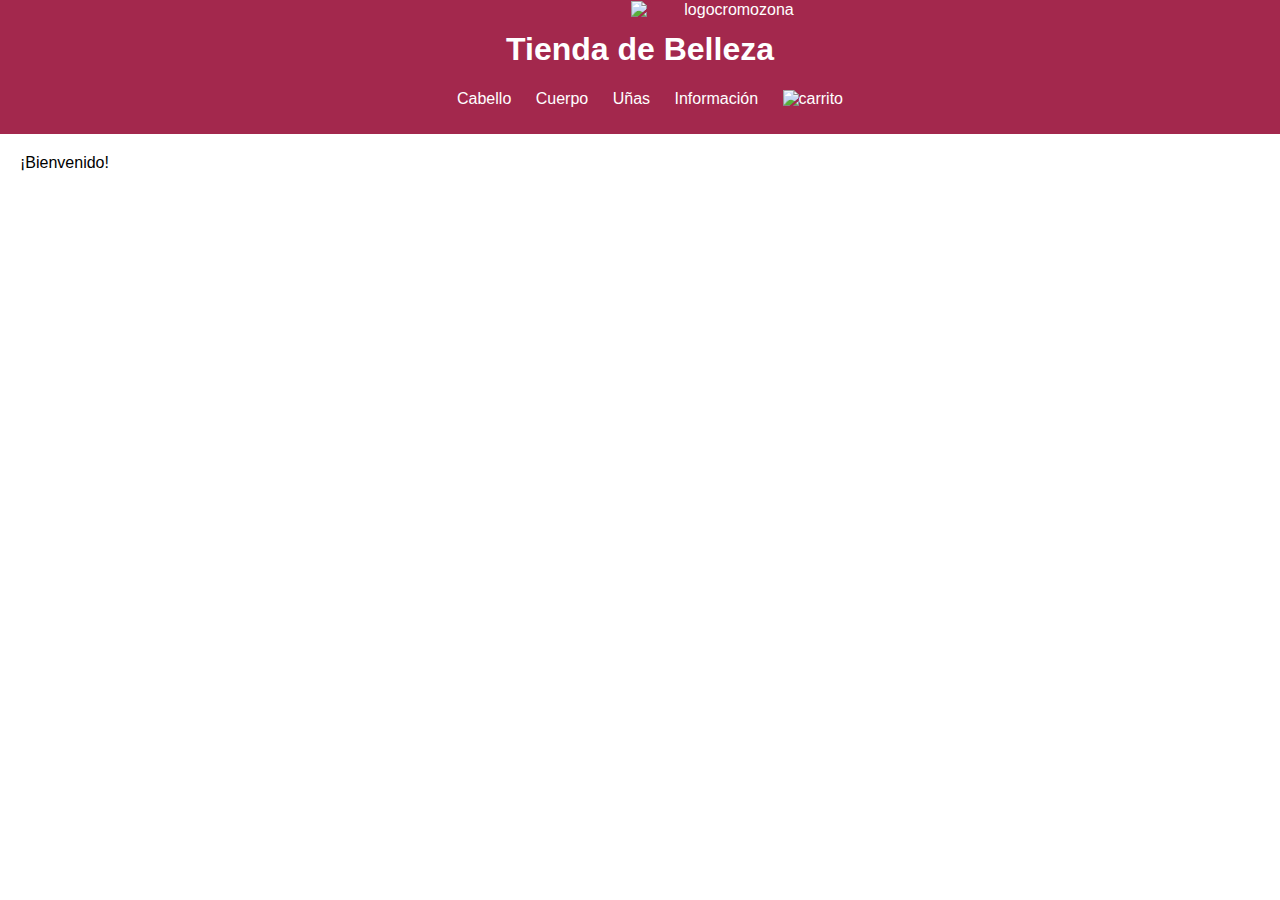
==== web/index.html @ edf5cf91 "web" ====
<!DOCTYPE html>
<html lang="es">
<head>
    <meta charset="UTF-8">
    <meta name="viewport" content="width=device-width, initial-scale=1.0">
    <title>Tienda de Belleza</title>
    <link rel="stylesheet" href="styles.css">
</head>
<body>

<header>
    <div class="logo">
        <img src="logo.png" alt="logocromozona">
    </div>
    <h1>Tienda de Belleza</h1>
    <nav>
        <ul>
            <li><a href="cabello/cabello.html">Cabello</a></li>
            <li><a href="cuerpo/cuerpo.html">Cuerpo</a></li>
            <li><a href="unas/unas.html">Uñas</a></li>
            <li><a href="info/info.html">Información</a></li>
            <li class="cesta"><a href="carrito/carrito.html"><img src="carrito/carrito.png" alt="carrito"></a></li>
        </ul>
    </nav>
</header>

<div id="contenido">
    ¡Bienvenido!
</div>

<script src="script.js"></script>
</body>
</html>
---- web/styles.css ----
body {
    font-family: 'Arial', sans-serif;
    margin: 0;
    padding: 0;
}

header {
    background-color: #A3284D;
    color: white;
    padding: 10px;
    text-align: center;
}

h1 {
    text-align: center;
}

.logo {
    position: absolute;
    transform: translateX(-50%);
    left: 50%;
}

.logo img {
    width: 200px;
    height: 133px;
    opacity: 1;
    transition: opacity 0.5s;
    position: absolute;
    margin-top: -9px;
    margin-left: -9px;
}

nav ul {
    list-style: none;
}

nav ul li {
    display: inline;
    margin-right: 20px;
}

a {
    text-decoration: none;
    color: white;
}

#contenido {
    padding: 20px;
}

/* RESPONSIVE DESIGN */
[class*="col-"] {
    width: 100%;
}

@media only screen and (min-width: 400px) {
    /* For tablets: */
    .col-s-1 {width: 8.33%;}
    /* Other column styles... */
    .col-s-12 {width: 100%;}
}

@media only screen and (min-width: 768px) {
    /* For desktop: */
    .col-1 {width: 8.33%;}
    /* Other column styles... */
    .col-12 {width: 100%;}
}
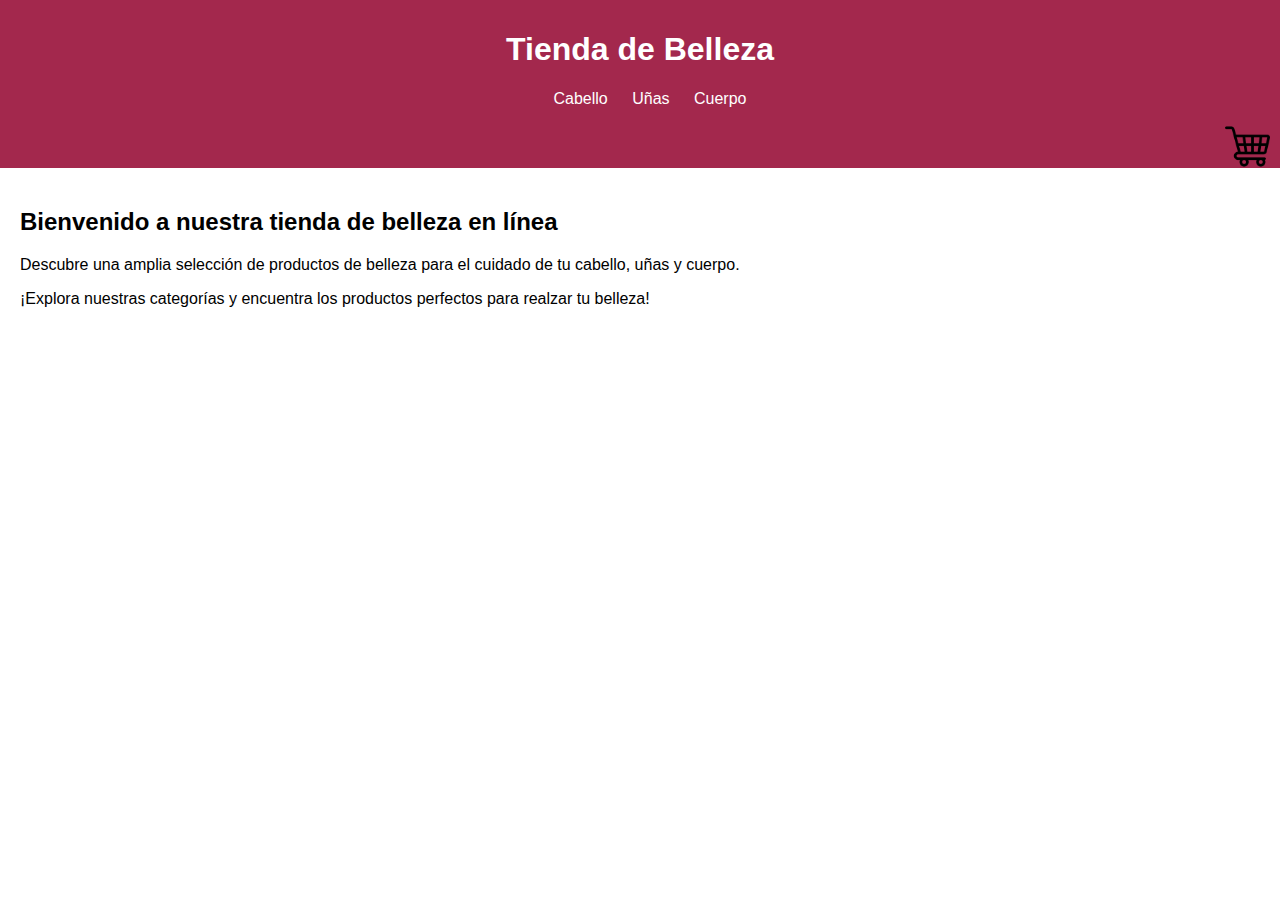
==== commit c53ae712: "renuevolaweb" ====
--- a/web/index.html
+++ b/web/index.html
@@ -1,33 +1,39 @@
-<!DOCTYPE html>
-<html lang="es">
-<head>
-    <meta charset="UTF-8">
-    <meta name="viewport" content="width=device-width, initial-scale=1.0">
-    <title>Tienda de Belleza</title>
-    <link rel="stylesheet" href="styles.css">
-</head>
-<body>
-
-<header>
-    <div class="logo">
-        <img src="logo.png" alt="logocromozona">
-    </div>
-    <h1>Tienda de Belleza</h1>
-    <nav>
-        <ul>
-            <li><a href="cabello/cabello.html">Cabello</a></li>
-            <li><a href="cuerpo/cuerpo.html">Cuerpo</a></li>
-            <li><a href="unas/unas.html">Uñas</a></li>
-            <li><a href="info/info.html">Información</a></li>
-            <li class="cesta"><a href="carrito/carrito.html"><img src="carrito/carrito.png" alt="carrito"></a></li>
-        </ul>
-    </nav>
-</header>
-
-<div id="contenido">
-    ¡Bienvenido!
-</div>
-
-<script src="script.js"></script>
-</body>
-</html>
+<!DOCTYPE html>
+<html lang="es">
+<head>
+    <meta charset="UTF-8">
+    <meta name="viewport" content="width=device-width, initial-scale=1.0">
+    <title>Tienda de Belleza</title>
+    <link rel="stylesheet" href="styles.css">
+</head>
+<body>
+
+<header>
+    <h1>Tienda de Belleza</h1>
+    <nav>
+        <ul id="desplegado" class="desplegado">
+            <li><a href="./cabello/cabello.html">Cabello</a></li>
+            <li><a href="./unas/unas.html">Uñas</a></li>
+            <li><a href="./cuerpo/cuerpo.html">Cuerpo</a></li>
+        </ul>
+        <select id="plegable" class="plegable">
+            <option value></option>
+            <option value="./cabello/cabello.html">Cabello</option>
+            <option value="./unas/unas.html">Uñas</option>
+            <option value="./cuerpo/cuerpo.html">Cuerpo</option>
+        </select>
+        <ul>
+            <li class="cesta"><a href="./../../web/carrito/carrito.html"><img src="./../web/carrito/carrito.png"></a></li>
+        </ul>
+    </nav>
+</header>
+
+<div id="contenido">
+    <h2>Bienvenido a nuestra tienda de belleza en línea</h2>
+    <p>Descubre una amplia selección de productos de belleza para el cuidado de tu cabello, uñas y cuerpo.</p>
+    <p>¡Explora nuestras categorías y encuentra los productos perfectos para realzar tu belleza!</p>
+</div>
+
+<script src="scripts.js"></script>
+</body>
+</html>
--- a/web/styles.css
+++ b/web/styles.css
@@ -1,70 +1,107 @@
- 
-body {
-    font-family: 'Arial', sans-serif;
-    margin: 0;
-    padding: 0;
-}
-
-header {
-    background-color: #A3284D;
-    color: white;
-    padding: 10px;
-    text-align: center;
-}
-
-h1 {
-    text-align: center;
-}
-
-.logo {
-    position: absolute;
-    transform: translateX(-50%);
-    left: 50%;
-}
-
-.logo img {
-    width: 200px;
-    height: 133px;
-    opacity: 1;
-    transition: opacity 0.5s;
-    position: absolute;
-    margin-top: -9px;
-    margin-left: -9px;
-}
-
-nav ul {
-    list-style: none;
-}
-
-nav ul li {
-    display: inline;
-    margin-right: 20px;
-}
-
-a {
-    text-decoration: none;
-    color: white;
-}
-
-#contenido {
-    padding: 20px;
-}
-
-/* RESPONSIVE DESIGN */
-[class*="col-"] {
-    width: 100%;
-}
-
-@media only screen and (min-width: 400px) {
-    /* For tablets: */
-    .col-s-1 {width: 8.33%;}
-    /* Other column styles... */
-    .col-s-12 {width: 100%;}
-}
-
-@media only screen and (min-width: 768px) {
-    /* For desktop: */
-    .col-1 {width: 8.33%;}
-    /* Other column styles... */
-    .col-12 {width: 100%;}
-}
+body {
+    font-family: 'Arial', sans-serif;
+    margin: 0;
+    padding: 0;
+}
+
+header {
+    background-color: #A3284D;
+    color: white;
+    padding: 10px;
+    text-align: center;
+}
+
+.inicio img {
+    width: 5vh;
+    height: 5vh;
+    margin-bottom: -2vh;
+}
+
+nav ul {
+    list-style: none;
+}
+
+nav ul li {
+    display: inline;
+    margin-right: 20px;
+}
+
+a {
+    text-decoration: none;
+    color: white;
+}
+
+#contenido {
+    padding: 20px;
+}
+
+.cesta img{
+    width: 5vh;
+    height: 5vh;
+    float: right;
+}
+
+/*RESPONSIVE DESIGN*/
+
+[class*="col-"] {
+    width: 100%;
+}
+
+@media only screen and (max-width: 400px) {
+#desplegado{
+    display: none;   
+}
+
+#plegable {
+    /*QUITAR FLECHA MENÚ*/
+    -webkit-appearance: none;
+    -moz-appearance: none;
+    appearance: none; 
+    /*QUITAR FLECHA MENÚ*/
+    background: transparent url(./menu.png) no-repeat;
+    background-size: 5vh;
+    width: 5vh;
+  
+}
+
+
+}
+@media only screen and (min-width: 400px) {
+    /* For tablets: */
+    .col-s-1 {width: 8.33%;}
+    .col-s-2 {width: 16.66%;}
+    .col-s-3 {width: 25%;}
+    .col-s-4 {width: 33.33%;}
+    .col-s-5 {width: 41.66%;}
+    .col-s-6 {width: 50%;}
+    .col-s-7 {width: 58.33%;}
+    .col-s-8 {width: 66.66%;}
+    .col-s-9 {width: 75%;}
+    .col-s-10 {width: 83.33%;}
+    .col-s-11 {width: 91.66%;}
+    .col-s-12 {width: 100%;}
+
+    #plegable{
+        display: none;
+    }
+}
+
+@media only screen and (min-width: 768px) {
+    /* For desktop: */
+    .col-1 {width: 8.33%;}
+    .col-2 {width: 16.66%;}
+    .col-3 {width: 25%;}
+    .col-4 {width: 33.33%;}
+    .col-5 {width: 41.66%;}
+    .col-6 {width: 50%;}
+    .col-7 {width: 58.33%;}
+    .col-8 {width: 66.66%;}
+    .col-9 {width: 75%;}
+    .col-10 {width: 83.33%;}
+    .col-11 {width: 91.66%;}
+    .col-12 {width: 100%;}
+
+    #plegable{
+        display: none;
+    }
+}
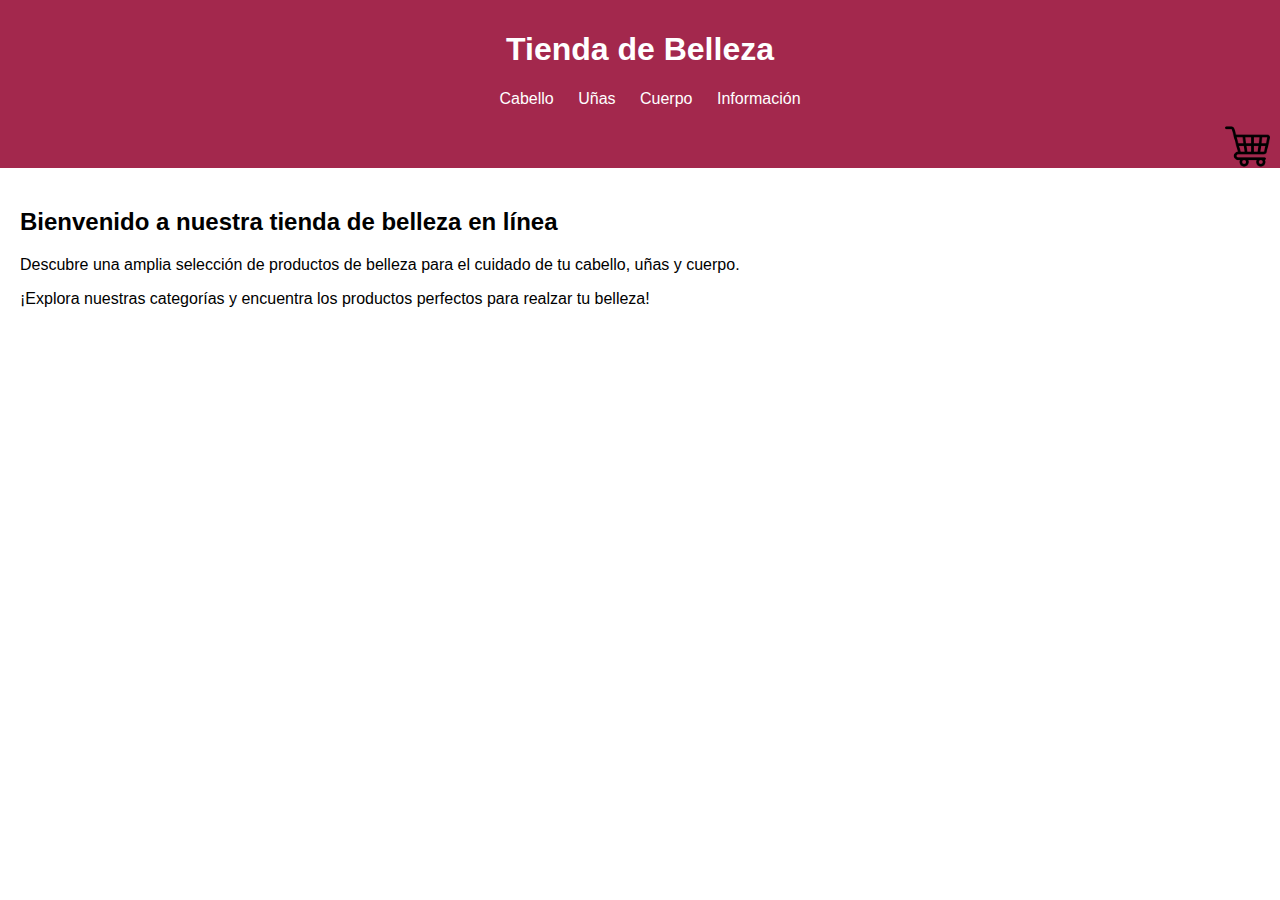
==== commit c5ffd9dd: "webmóviladaptada" ====
--- a/web/index.html
+++ b/web/index.html
@@ -15,15 +15,17 @@
             <li><a href="./cabello/cabello.html">Cabello</a></li>
             <li><a href="./unas/unas.html">Uñas</a></li>
             <li><a href="./cuerpo/cuerpo.html">Cuerpo</a></li>
+            <li><a href="./info/info.html">Información</a></li>
         </ul>
         <select id="plegable" class="plegable">
             <option value></option>
             <option value="./cabello/cabello.html">Cabello</option>
             <option value="./unas/unas.html">Uñas</option>
             <option value="./cuerpo/cuerpo.html">Cuerpo</option>
+            <option value="./info/info.html">Información</option>
         </select>
         <ul>
-            <li class="cesta"><a href="./../../web/carrito/carrito.html"><img src="./../web/carrito/carrito.png"></a></li>
+            <li class="cesta"><a href="./carrito/carrito.html"><img src="./carrito/carrito.png"></a></li>
         </ul>
     </nav>
 </header>
@@ -34,6 +36,6 @@
     <p>¡Explora nuestras categorías y encuentra los productos perfectos para realzar tu belleza!</p>
 </div>
 
-<script src="scripts.js"></script>
+<script src="script.js"></script>
 </body>
 </html>
--- a/web/styles.css
+++ b/web/styles.css
@@ -3,6 +3,9 @@
     margin: 0;
     padding: 0;
 }
+
+
+
 
 header {
     background-color: #A3284D;
@@ -59,9 +62,29 @@
     appearance: none; 
     /*QUITAR FLECHA MENÚ*/
     background: transparent url(./menu.png) no-repeat;
-    background-size: 5vh;
+    background-size: 5vh 4vh;
     width: 5vh;
+    height: 4vh;
+    border-radius: 5px;
   
+}
+
+nav {
+    display: flex; /* Usar flexbox */
+    justify-content: space-between; /* Espaciado uniforme entre los elementos */
+    align-items: center; /* Centrar verticalmente los elementos */
+    margin: auto;
+}
+
+.desplegado,
+select {
+    list-style: none;
+    display: flex; /* Usar flexbox */
+}
+
+.desplegado li,
+select {
+    margin: auto;
 }
 
 
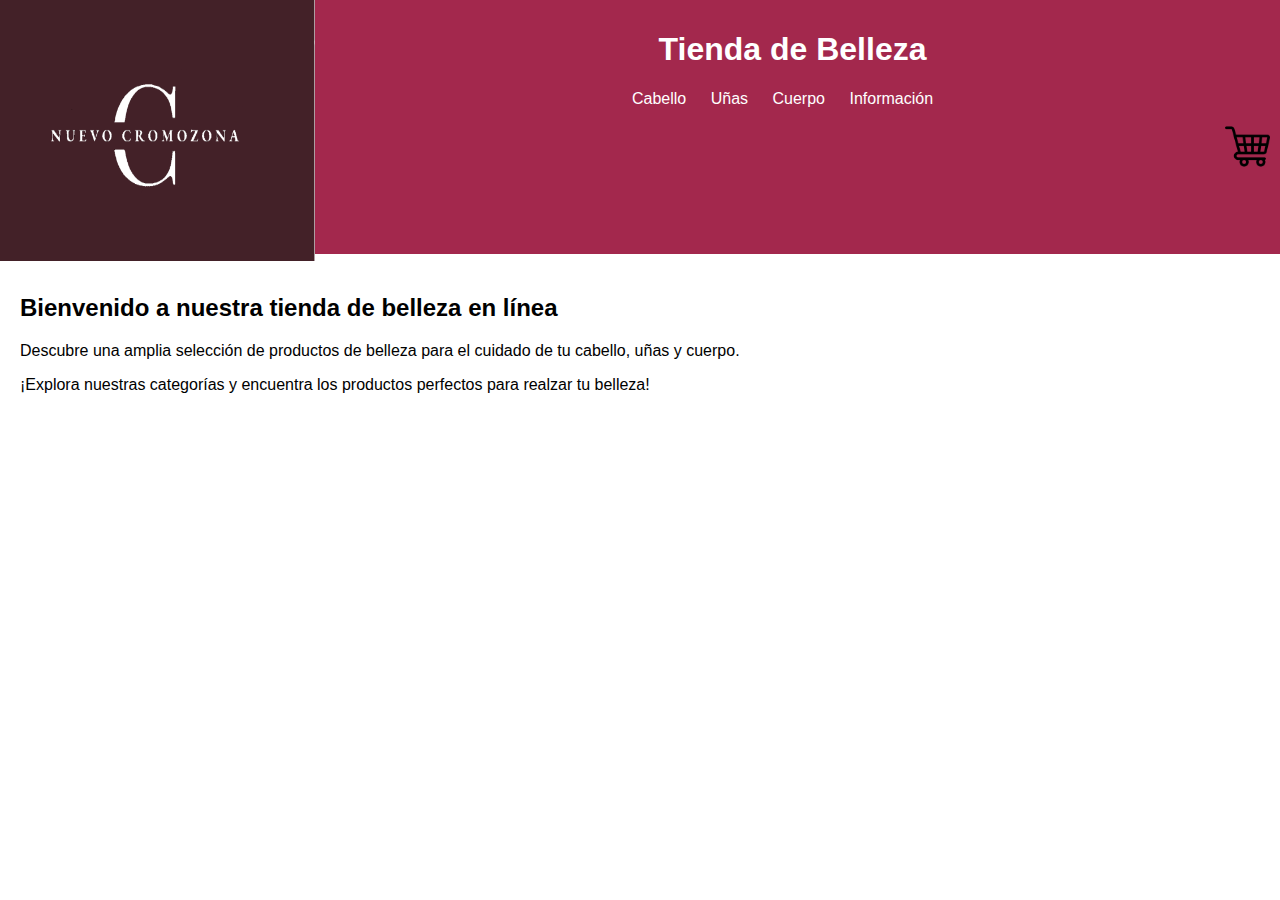
==== commit 8b54cfc5: "añadowebbuena" ====
--- a/web/index.html
+++ b/web/index.html
@@ -7,7 +7,7 @@
     <link rel="stylesheet" href="styles.css">
 </head>
 <body>
-
+    <img id="logo" src="logo.png">
 <header>
     <h1>Tienda de Belleza</h1>
     <nav>
--- a/web/styles.css
+++ b/web/styles.css
@@ -4,14 +4,12 @@
     padding: 0;
 }
 
-
-
-
 header {
     background-color: #A3284D;
     color: white;
     padding: 10px;
     text-align: center;
+    height: 26vh;
 }
 
 .inicio img {
@@ -87,8 +85,14 @@
     margin: auto;
 }
 
+#logo{
+    width: 100%;
+    height: 31vh;
+    margin-bottom: -0.6vh;
+}
+}
 
-}
+
 @media only screen and (min-width: 400px) {
     /* For tablets: */
     .col-s-1 {width: 8.33%;}
@@ -106,6 +110,17 @@
 
     #plegable{
         display: none;
+    }
+
+    #logo{
+        width: 35vh;
+        height: 31vh;
+        display:grid;
+        opacity: 0.0s;
+        position: relative;
+        float: left;
+        height: 29vh;
+        
     }
 }
 
@@ -127,4 +142,15 @@
     #plegable{
         display: none;
     }
+
+    #logo{
+        width: 35vh;
+        height: 31vh;
+        display:grid;
+        opacity: 0.0s;
+        position: relative;
+        float: left;
+        height: 29vh;
+        
+    }
 }
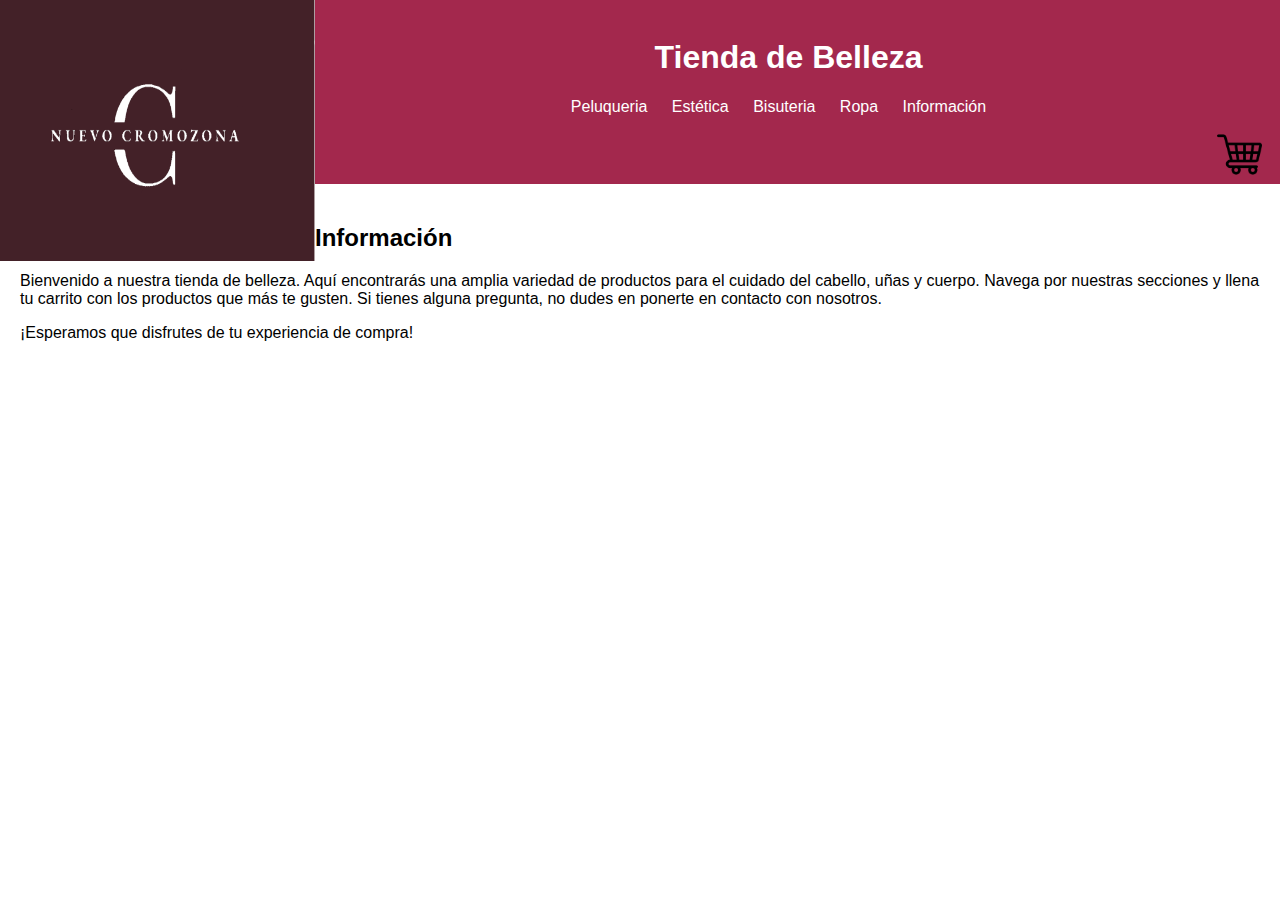
==== commit 79c0ba16: "submenusdesplegables" ====
--- a/web/index.html
+++ b/web/index.html
@@ -3,25 +3,40 @@
 <head>
     <meta charset="UTF-8">
     <meta name="viewport" content="width=device-width, initial-scale=1.0">
-    <title>Tienda de Belleza</title>
+    <title>Tienda de Belleza - Información</title>
     <link rel="stylesheet" href="styles.css">
 </head>
 <body>
-    <img id="logo" src="logo.png">
+    <img id="logo" src="./logo.png">
 <header>
     <h1>Tienda de Belleza</h1>
     <nav>
-        <ul id="desplegado" class="desplegado">
-            <li><a href="./cabello/cabello.html">Cabello</a></li>
-            <li><a href="./unas/unas.html">Uñas</a></li>
-            <li><a href="./cuerpo/cuerpo.html">Cuerpo</a></li>
-            <li><a href="./info/info.html">Información</a></li>
+        <ul>
+            <li id="desplegado" class="desplegado"><a href="./peluqueria/peluqueria.html">Peluqueria</a>
+                <ul class="dropdown-content">
+                    <li><a href="./peluqueria/apartados/utillaje/utillaje.html">Utillaje</a></li>
+                    <li><a href="./peluqueria/apartados/aparatologia/aparatologia.html">Aparatología</a></li>
+                    <li><a href="./peluqueria/apartados/accesorios/accesorios.html">Accesorios</a></li>
+                    <li><a href="./peluqueria/apartados/tintes/tintes.html">Tintes</a></li>
+                    <li><a href="./peluqueria/apartados/oxigenadas/oxigenadas.html">Oxigenadas</a></li>
+                    <li><a href="./peluqueria/apartados/deco/deco.html">Deco</a></li>
+                    <li><a href="./peluqueria/apartados/champus/champus.html">Champús</a></li>
+                    <li><a href="./peluqueria/apartados/acondicionador/acondicionador.html">Acondicionador</a></li>
+                    <li><a href="./peluqueria/apartados/mascarilla/mascarilla.html">Mascarilla</a></li>
+                    <li><a href="./peluqueria/apartados/tratamientos/tratamientos.html">Tratamientos</a></li>
+                </ul>
+            </li>
+            <li id="desplegado" class="desplegado"><a href="./estetica/estetica.html">Estética</a></li>
+            <li id="desplegado" class="desplegado"><a href="./bisuteria/bisuteria.html">Bisuteria</a></li>
+            <li id="desplegado" class="desplegado"><a href="./ropa/ropa.html">Ropa</a></li>
+            <li id="desplegado" class="desplegado"><a href="./info/info.html">Información</a></li>
         </ul>
         <select id="plegable" class="plegable">
             <option value></option>
-            <option value="./cabello/cabello.html">Cabello</option>
-            <option value="./unas/unas.html">Uñas</option>
-            <option value="./cuerpo/cuerpo.html">Cuerpo</option>
+            <option value="./peluqueria/peluqueria.html">Peluquería</option>
+            <option value="./estetica/estetica.html">Estética</option>
+            <option value="./bisuteria/bisuteria.html">Bisuteria</option>
+            <option value="./ropa/ropa.html">Ropa</option>
             <option value="./info/info.html">Información</option>
         </select>
         <ul>
@@ -31,11 +46,11 @@
 </header>
 
 <div id="contenido">
-    <h2>Bienvenido a nuestra tienda de belleza en línea</h2>
-    <p>Descubre una amplia selección de productos de belleza para el cuidado de tu cabello, uñas y cuerpo.</p>
-    <p>¡Explora nuestras categorías y encuentra los productos perfectos para realzar tu belleza!</p>
+    <h2>Información</h2>
+    <p>Bienvenido a nuestra tienda de belleza. Aquí encontrarás una amplia variedad de productos para el cuidado del cabello, uñas y cuerpo. Navega por nuestras secciones y llena tu carrito con los productos que más te gusten. Si tienes alguna pregunta, no dudes en ponerte en contacto con nosotros.</p>
+    <p>¡Esperamos que disfrutes de tu experiencia de compra!</p>
 </div>
 
-<script src="script.js"></script>
+<script src="info.js"></script>
 </body>
 </html>
--- a/web/styles.css
+++ b/web/styles.css
@@ -7,14 +7,50 @@
 header {
     background-color: #A3284D;
     color: white;
-    padding: 10px;
+    padding: 18px;
     text-align: center;
-    height: 26vh;
 }
 
-.inicio img {
+/* Estilos para el contenido del dropdown */
+.dropdown-content {
+    display: none;
+    position: absolute;
+    min-width: 160px;
+    box-shadow: 0 8px 16px 0 rgba(0,0,0,0.2);
+    z-index: 1;
+    padding: 0;
+    column-count: 2; /* Number of columns */
+    height: 280px; /* Set the height of the dropdown menu */
+  }
+  
+  .dropdown-content li {
+    padding: 10px;
+    display: block;
+    break-inside: avoid; /* Prevent items from being split between columns */
+  }
+
+/* Cambiar color de enlace al pasar el ratón sobre él */
+.dropdown-content li:hover {
+    background-color: blue;
+}
+
+.desplegado {
+    position: relative; /* Hacer que el elemento padre sea el marco de referencia para el dropdown */
+}
+
+.desplegado:hover .dropdown-content {
+    display: block;
+    position: absolute;
+    top: 100%;
+    left: 0;
+    background-color: #F33A53;
+  }
+
+
+
+.inicio img{
     width: 5vh;
-    height: 5vh;
+    height: 5vh;  
     margin-bottom: -2vh;
 }
 
@@ -25,9 +61,10 @@
 nav ul li {
     display: inline;
     margin-right: 20px;
+    margin-bottom: 20px;
 }
 
-a {
+.desplegado a {
     text-decoration: none;
     color: white;
 }
@@ -41,6 +78,7 @@
     height: 5vh;
     float: right;
 }
+
 
 /*RESPONSIVE DESIGN*/
 
@@ -59,12 +97,11 @@
     -moz-appearance: none;
     appearance: none; 
     /*QUITAR FLECHA MENÚ*/
-    background: transparent url(./menu.png) no-repeat;
+    background: transparent url(./../menu.png) no-repeat;
     background-size: 5vh 4vh;
     width: 5vh;
     height: 4vh;
     border-radius: 5px;
-  
 }
 
 nav {
@@ -85,14 +122,16 @@
     margin: auto;
 }
 
+.cesta {
+    margin-left: auto; /* Mover el ícono del carrito a la derecha */
+}
+
 #logo{
     width: 100%;
     height: 31vh;
     margin-bottom: -0.6vh;
 }
 }
-
-
 @media only screen and (min-width: 400px) {
     /* For tablets: */
     .col-s-1 {width: 8.33%;}
@@ -112,14 +151,15 @@
         display: none;
     }
 
+    
     #logo{
         width: 35vh;
-        height: 31vh;
+        height: 30vh;
         display:grid;
         opacity: 0.0s;
         position: relative;
         float: left;
-        height: 29vh;
+        
         
     }
 }
@@ -143,14 +183,14 @@
         display: none;
     }
 
+    
     #logo{
         width: 35vh;
-        height: 31vh;
+        height: 29vh;
         display:grid;
         opacity: 0.0s;
         position: relative;
         float: left;
-        height: 29vh;
         
     }
 }
